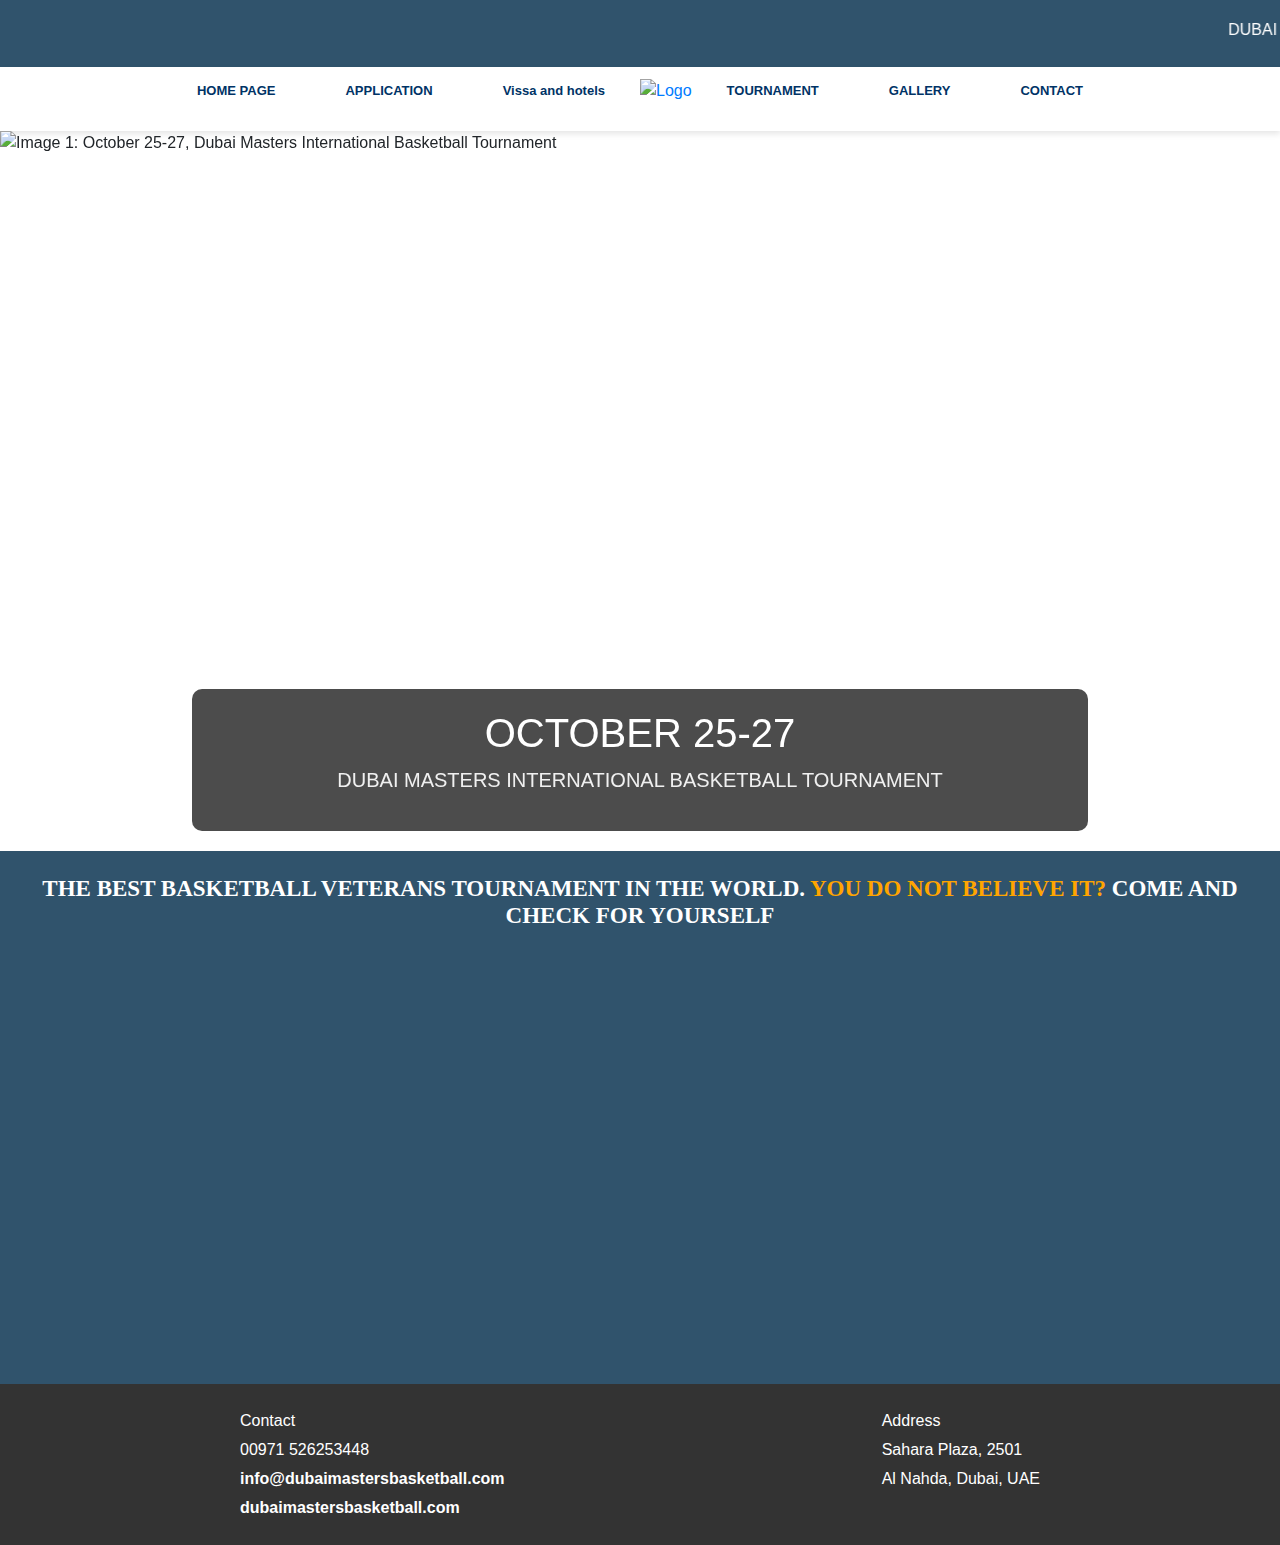
==== index.html @ b7947638 ""Updated href attribute of 'APPLICATION' link in navbar to point to './pages/application/application" ====
<!DOCTYPE html>
<html lang="en">
  <head>
    <meta charset="UTF-8" />
    <meta name="viewport" content="width=device-width, initial-scale=1.0" />
    <title> DUBAI MASTERS INTERNATIONAL BASKETBALL TOURNAMENT</title>
    <link rel="stylesheet" href="./style.css" />
    <link
      href="https://stackpath.bootstrapcdn.com/bootstrap/4.5.2/css/bootstrap.min.css"
      rel="stylesheet"
    />
  </head>
  <body>
    <nav style="background-color: #30536c; padding: 18px 0">
        <marquee class="text-white"> 
            DUBAI MASTERS INTERNATIONAL BASKETBALL TOURNAMENT OCTOBER 25-27
            </marquee>
    </nav>
    <nav class="navbar">
      <ul class="nav-links">
        <li><a class="my-link" href="#">HOME PAGE</a></li>
        <li><a class="my-link" href="./pages/application/application.html">APPLICATION</a></li>
        <li><a class="my-link" href="#"> Vissa and hotels</a></li>
        <a href="#">
          <img src="./assets/logo.png" alt="Logo" class="logo-img"
        /></a>
        <li><a class="my-link" href="#">TOURNAMENT</a></li>
        <li><a class="my-link" href="#">GALLERY</a></li>
        <li><a class="my-link" href="#">CONTACT</a></li>
      </ul>
      <div class="burger">
        <div class="line1"></div>
        <div class="line2"></div>
        <div class="line3"></div>
      </div>
    </nav>
    <div
      id="carouselExampleIndicators carousel-container"
      class="carousel slide"
      data-ride="carousel"
    >
      <div class="carousel-inner">
        <div class="carousel-item active">
          <img
            src="./assets/01.png"
            class="d-block w-100"
            alt="Image 1: October 25-27, Dubai Masters International Basketball Tournament"
          />
          <div class="carousel-caption">
            <h1 class="text-white fw-bolder">OCTOBER 25-27</h1>
            <p class="lead">
              DUBAI MASTERS INTERNATIONAL BASKETBALL TOURNAMENT
            </p>
          </div>
        </div>
        <div class="carousel-item">
          <img
            src="./assets/02.png"
            class="d-block w-100"
            alt="Image 2: Details about Dubai Masters International Basketball Tournament"
          />
          <div class="carousel-caption">
            <h4>DUBAI MASTERS INTERNATIONAL BASKETBALL TOURNAMENT</h4>
            <p>
              Participation certificates for all participants, cash prizes,
              medals, certificates, and trophies for 1st, 2nd, and 3rd
              positions.
            </p>
          </div>
        </div>
        <div class="carousel-item">
          <img
            src="./assets/03.png"
            class="d-block w-100"
            alt="Image 3: October 25-27, Dubai Masters International Basketball Tournament"
          />
          <div class="carousel-caption">
            <h1 class="text-white fw-bolder">OCTOBER 25-27</h1>
            <p class="lead">
              DUBAI MASTERS INTERNATIONAL BASKETBALL TOURNAMENT
            </p>
          </div>
        </div>
        <div class="carousel-item">
          <img
            src="./assets/04.png"
            class="d-block w-100"
            alt="Image 4: Details about Dubai Masters International Basketball Tournament"
          />
          <div class="carousel-caption">
            <h4>DUBAI MASTERS INTERNATIONAL BASKETBALL TOURNAMENT</h4>
            <p>
              Participation certificates for all participants, cash prizes,
              medals, certificates, and trophies for 1st, 2nd, and 3rd
              positions.
            </p>
          </div>
        </div>
      </div>
    </div>

    <div class="beiliev-container p-4">
      <h5 class="text-center ">
        THE BEST BASKETBALL VETERANS TOURNAMENT IN THE WORLD.
        <span style="color: orange">YOU DO NOT BELIEVE IT?</span> COME AND CHECK
        FOR YOURSELF
      </h5>
      <img src="./assets/tournament.jpeg" alt="" class="tournament-schedual-venu-img">

      </div>
    </div>
   

    <footer class="footer">
        <div class="footer-content">
            <div>
                <p>Contact</p>
                <p>00971 526253448</p>
                <p><a href="mailto:info@dubaimastersbasketball.com">info@dubaimastersbasketball.com</a></p>
                <p><a href="https://www.dubaimastersbasketball.com" target="_blank">dubaimastersbasketball.com</a></p>
            </div>
            <div>
                <p>Address</p>
                <p>Sahara Plaza, 2501</p>
                <p>Al Nahda, Dubai, UAE</p>
            </div>
        </div>
    </footer>

    <script src="https://code.jquery.com/jquery-3.5.1.slim.min.js"></script>
    <script src="https://cdn.jsdelivr.net/npm/@popperjs/core@2.5.3/dist/umd/popper.min.js"></script>
    <script src="https://stackpath.bootstrapcdn.com/bootstrap/4.5.2/js/bootstrap.min.js"></script>
    <script src="./script.js"></script>
  </body>
</html>
---- style.css ----
body {
  font-family: Arial, sans-serif;
}

.navbar {
  display: flex;
  justify-content: space-between; /* Spread items horizontally */
  align-items: center;
  background-color: white;
  box-shadow: 0 3px 6px rgba(0, 0, 0, 0.1);
}

.footer {
  background-color: #333;
  color: #fff;
  padding: 20px;
  text-align: center;

  width: 100%;
  box-sizing: border-box;
}
.footer p,
.footer a {
  margin: 5px 0;
}
.footer a {
  color: #fff;
  text-decoration: none;
  font-weight: bold;
}
@media (min-width: 768px) {
  .footer {
    position: relative;
  }
  .footer-content {
    display: flex;
    justify-content: space-between;
    max-width: 800px;
    margin: 0 auto;
    text-align: left;
  }
}

.nav-links {
  list-style: none;
  display: flex;
  justify-content: center; /* Center align links on desktop */
  align-items: center;
  flex-wrap: wrap;
  flex: 1; /* Take up remaining space */
}

.nav-links li {
  margin: 0px 20px;
  position: relative;
}

.my-link {
  text-decoration: none !important;
  color: #003366;
  font-size: 13px;
  font-weight: bold;
  padding: 6px 15px;
  display: block;
  position: relative;
  z-index: 1;
  overflow: hidden;
}

.my-link::after {
  content: "";
  position: absolute;
  top: 0;
  right: 0;
  bottom: 0;
  left: 0;
  background-color: #ff6600;
  z-index: -1;
  transition: transform 0.3s ease, color 0.3s ease;
  transform: scaleX(0);
  transform-origin: right;
  padding: 5px 16px;
  border-radius: 8px;
}

.my-link:hover::after {
  transform: scaleX(1);
  transform-origin: left;
}

.my-link:hover {
  color: white;
}

.burger {
  display: none;
  cursor: pointer;
}

.burger div {
  width: 25px;
  height: 3px;
  background-color: #003366;
  border-radius: 10px;
}

.logo-img {
  height: 100px;
}

/* Add this CSS to your existing styles */

.carousel-inner img {
  height: 80vh;
  object-fit: cover;
}

.carousel-caption {
  background-color: rgba(
    0,
    0,
    0,
    0.7
  ); /* Semi-transparent background for readability */
  padding: 20px;
  border-radius: 10px;
}

.carousel-caption h1,
.carousel-caption h4 {
  color: white;
}

.carousel-caption p {
  color: #f0f0f0;
}

.carousel-container {
  position: relative;
}

* {
  margin: 0;
  padding: 0;
  box-sizing: border-box;
}
.beiliev-container {
  width: 100%;
  background-color: #30536c;
  padding:20px 0px   
}
.beiliev-container h5 {
  font-size: 23px;
  font-weight: bold;
  color: #fff;
  font-family: roboto;
}
.tournament-schedual-venu-img {
  height: 400px;
  object-fit: cover;
  border-radius: 10px;
  display: block;
  margin: 0 auto;
  margin-top: 30px;
}
@media (max-width: 768px) {
  .tournament-schedual-venu-img {
    height: 370px;
    object-fit: cover;
    border-radius: 10px;
    display: block;
    margin: 0 auto;
    margin-top: 30px;
  }
  .my-link {
    text-decoration: none !important;
    color: #003366;
    font-size: 13px;
    font-weight: bold;
    padding: 6px 10px;
    display: block;
    position: relative;
    z-index: 1;
    overflow: hidden;
  }
  .my-link::after {
    content: "";
    position: absolute;
    top: 0;
    right: 0;
    bottom: 0;
    left: 0;
    background-color: #ff6600;
    z-index: -1;
    transition: transform 0.3s ease, color 0.3s ease;
    transform: scaleX(0);
    transform-origin: right;
    padding: 5px 16px;
    border-radius: 0px;
  }
  .navbar {
    flex-direction: row;
    justify-content: space-between;
    align-items: center;
    z-index: 10px;
  }

  .nav-links {
    display: none;
    width: 100%;
    justify-content: flex-end; /* Align links to the right on mobile */
    flex-wrap: wrap;
    background-color: #f2f2f2;
    position: absolute;
    top: 50px;
    left: 0;
    transition: all 0.5s ease;
    z-index: 18;
  }

  .nav-links.active {
    display: flex;
    justify-content: center; /* Center align links when active */
  }

  .nav-links li {
    text-align: center;
    width: 100%;
    margin: 0;
  }

  .my-link {
    padding: 10px;
    font-size: 16px;
  }

  .burger {
    display: flex;
    flex-direction: column;
    justify-content: space-between;
    height: 21px;
    /* margin-top: 15px; */
    cursor: pointer;
    margin: 10px 0;
  }

  .burger.active .line1 {
    transform: rotate(-45deg) translate(-5px, 6px);
  }

  .burger.active .line2 {
    opacity: 0;
  }

  .burger.active .line3 {
    transform: rotate(45deg) translate(-5px, -6px);
  }
  .beiliev-container h5 {
    font-size: 14px;
    font-weight: bold;
    margin-bottom: 20px;
    color: #fff;
    font-family: roboto;
    line-height: 30px;
  }
  .carousel-caption h1,
  .carousel-caption h4 {
    color: white;
    font-size: 18px;
  }

  .carousel-caption p {
    color: #f0f0f0;
    font-size: 14px;
  }

  .carousel-container {
    position: relative;
  }
}
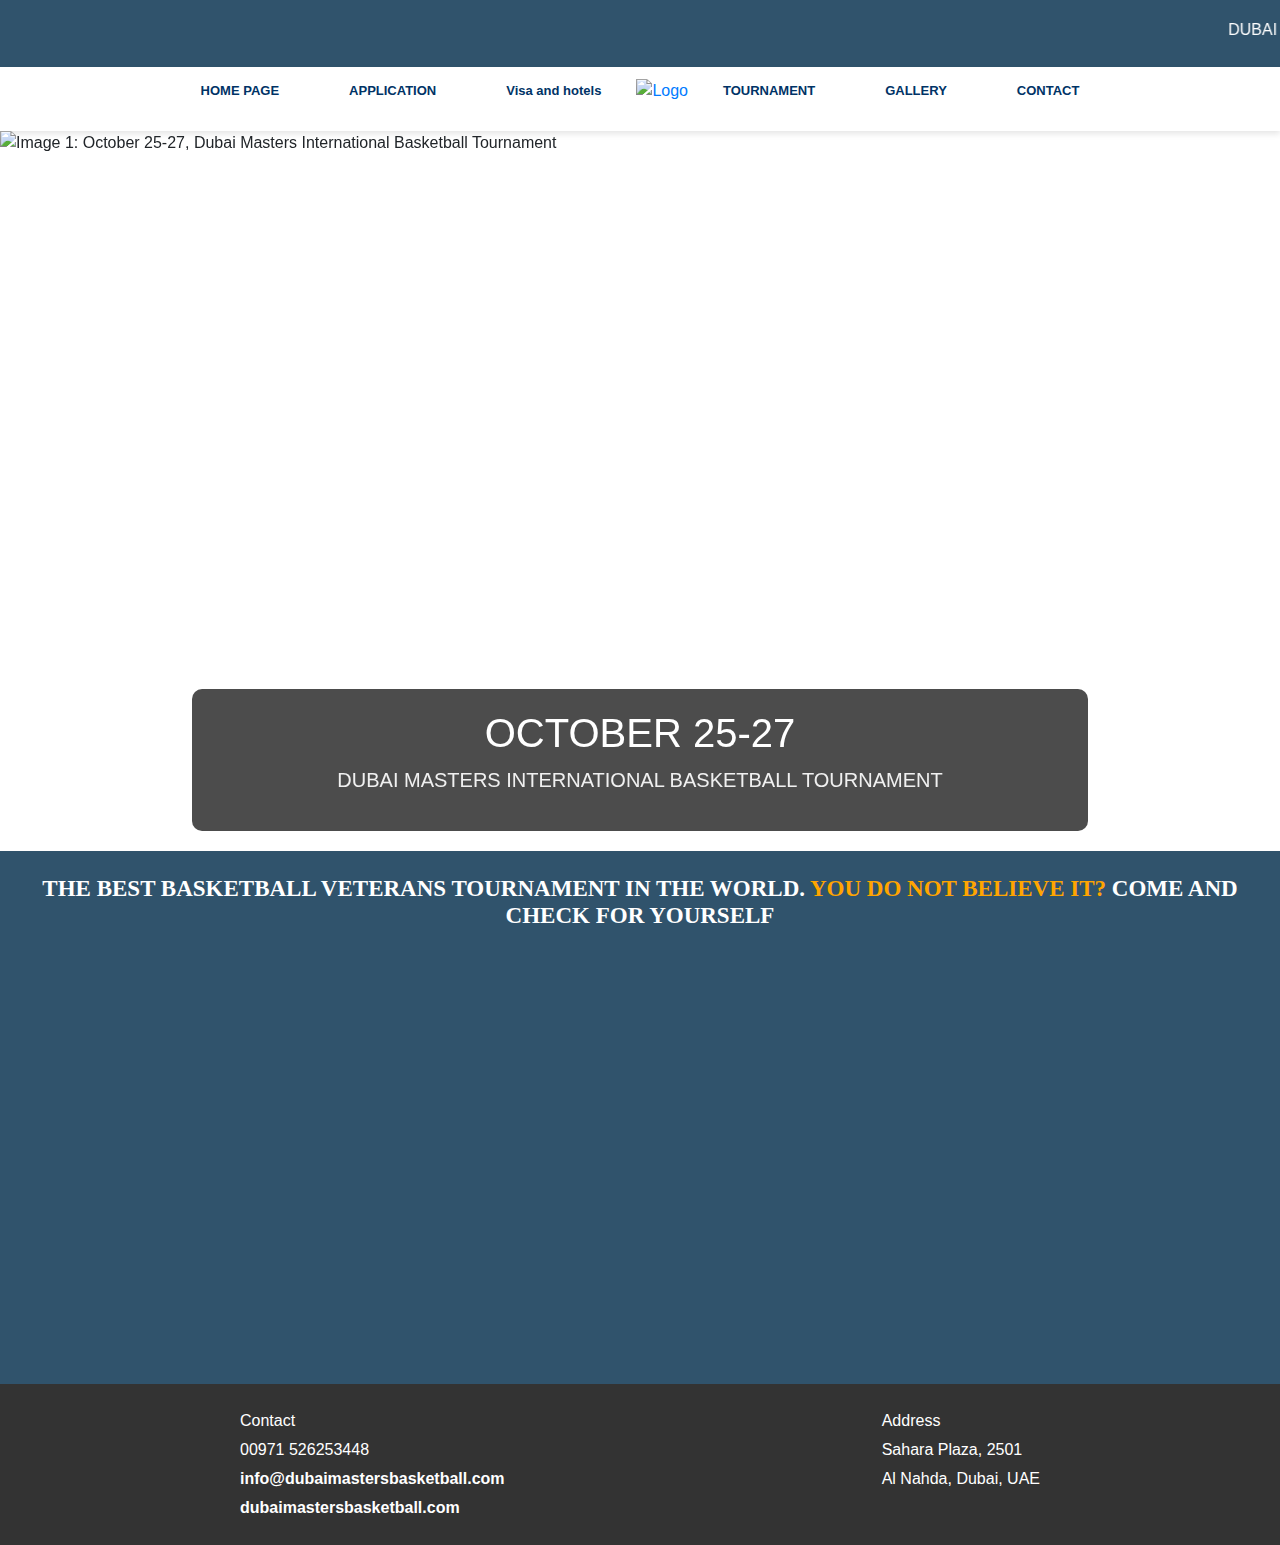
==== commit 8af531cd: ""Updated navigation links in index.html, application.html, and contact.html to point to galary.html"" ====
--- a/index.html
+++ b/index.html
@@ -20,13 +20,13 @@
       <ul class="nav-links">
         <li><a class="my-link" href="#">HOME PAGE</a></li>
         <li><a class="my-link" href="./pages/application/application.html">APPLICATION</a></li>
-        <li><a class="my-link" href="#"> Vissa and hotels</a></li>
+        <li><a class="my-link" href="#"> Visa and hotels</a></li>
         <a href="#">
           <img src="./assets/logo.png" alt="Logo" class="logo-img"
         /></a>
         <li><a class="my-link" href="#">TOURNAMENT</a></li>
-        <li><a class="my-link" href="#">GALLERY</a></li>
-        <li><a class="my-link" href="#">CONTACT</a></li>
+        <li><a class="my-link" href="./pages/galary/galary.html">GALLERY</a></li>
+        <li><a class="my-link" href="./pages/contact/contact.html">CONTACT</a></li>
       </ul>
       <div class="burger">
         <div class="line1"></div>
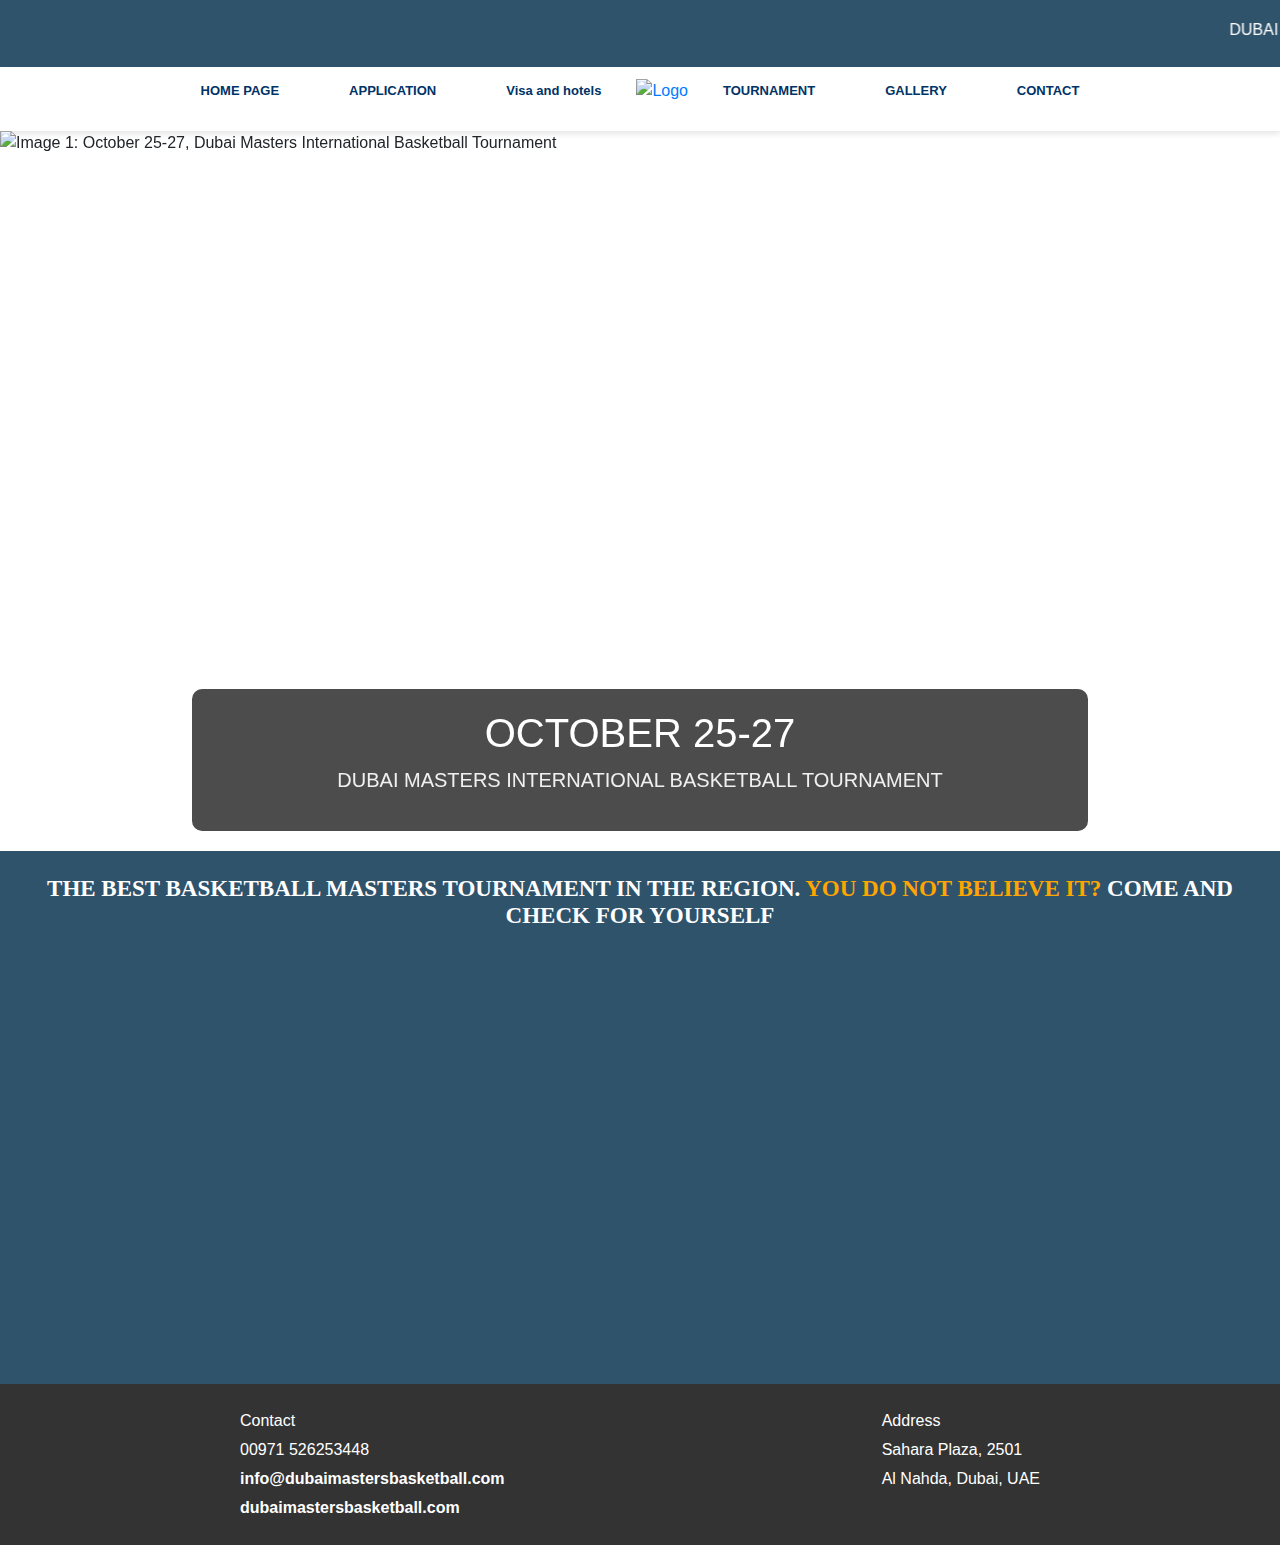
==== commit 6ff09b8c: ""Update tournament description in index.html"" ====
--- a/index.html
+++ b/index.html
@@ -18,13 +18,13 @@
     </nav>
     <nav class="navbar">
       <ul class="nav-links">
-        <li><a class="my-link" href="#">HOME PAGE</a></li>
+        <li><a class="my-link" href="/">HOME PAGE</a></li>
         <li><a class="my-link" href="./pages/application/application.html">APPLICATION</a></li>
-        <li><a class="my-link" href="#"> Visa and hotels</a></li>
+        <li><a class="my-link" href="./pages/visa_and_hostel/visa_and_hostel.html"> Visa and hotels</a></li>
         <a href="#">
           <img src="./assets/logo.png" alt="Logo" class="logo-img"
         /></a>
-        <li><a class="my-link" href="#">TOURNAMENT</a></li>
+        <li><a class="my-link" href="./pages/tournament/tournament.html">TOURNAMENT</a></li>
         <li><a class="my-link" href="./pages/galary/galary.html">GALLERY</a></li>
         <li><a class="my-link" href="./pages/contact/contact.html">CONTACT</a></li>
       </ul>
@@ -101,7 +101,7 @@
 
     <div class="beiliev-container p-4">
       <h5 class="text-center ">
-        THE BEST BASKETBALL VETERANS TOURNAMENT IN THE WORLD.
+        THE BEST BASKETBALL MASTERS TOURNAMENT IN THE REGION.
         <span style="color: orange">YOU DO NOT BELIEVE IT?</span> COME AND CHECK
         FOR YOURSELF
       </h5>
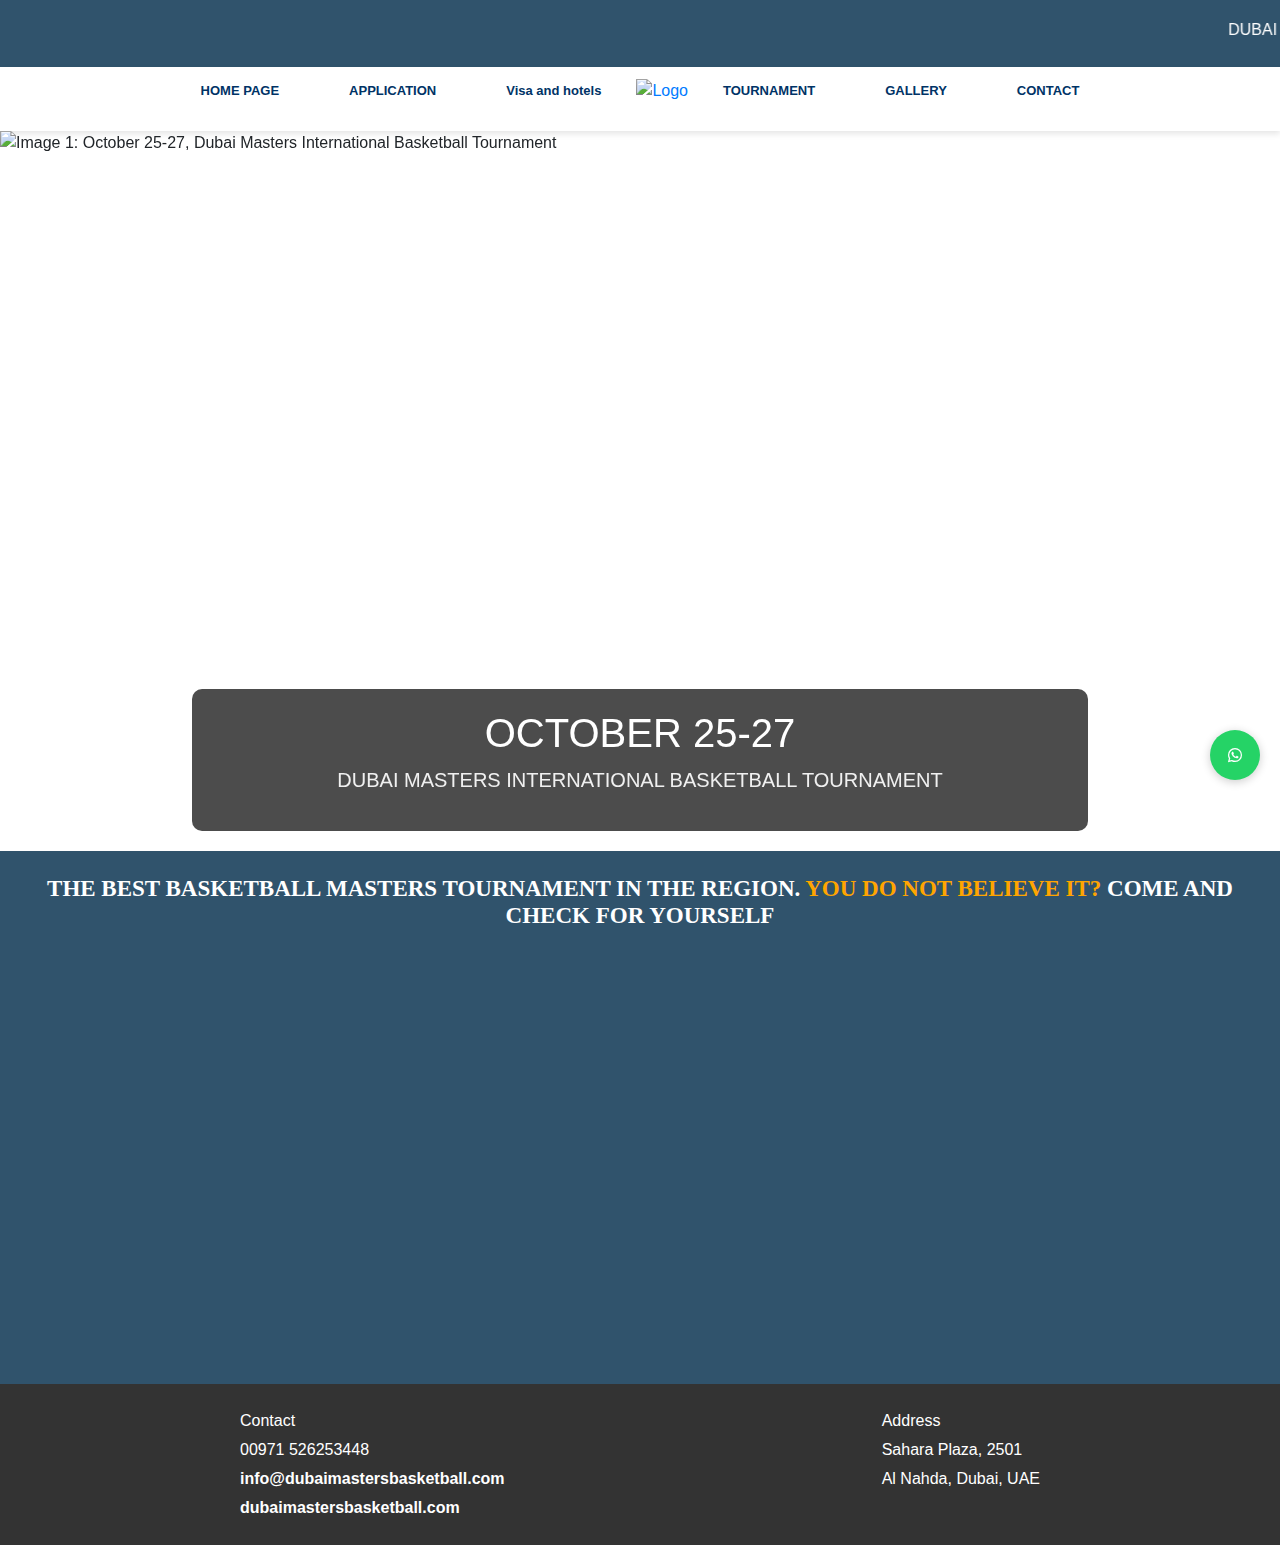
==== commit 7f44502e: ""Added Font Awesome CSS, WhatsApp floating button to index.html, and updated styles in style.css; al" ====
--- a/index.html
+++ b/index.html
@@ -7,6 +7,10 @@
     <link rel="stylesheet" href="./style.css" />
     <link
       href="https://stackpath.bootstrapcdn.com/bootstrap/4.5.2/css/bootstrap.min.css"
+      rel="stylesheet"
+    />
+    <link
+      href="https://cdnjs.cloudflare.com/ajax/libs/font-awesome/5.15.4/css/all.min.css"
       rel="stylesheet"
     />
   </head>
@@ -127,6 +131,14 @@
         </div>
     </footer>
 
+
+    <a
+      href="https://wa.me/00971526253448 "
+      class="floating-whatsapp"
+      target="_blank"
+      ><i class="fab fa-whatsapp"></i
+    ></a>
+
     <script src="https://code.jquery.com/jquery-3.5.1.slim.min.js"></script>
     <script src="https://cdn.jsdelivr.net/npm/@popperjs/core@2.5.3/dist/umd/popper.min.js"></script>
     <script src="https://stackpath.bootstrapcdn.com/bootstrap/4.5.2/js/bootstrap.min.js"></script>
--- a/style.css
+++ b/style.css
@@ -27,6 +27,27 @@
   color: #fff;
   text-decoration: none;
   font-weight: bold;
+}
+
+.floating-whatsapp {
+  position: fixed;
+  bottom: 120px;
+  right: 20px;
+  background-color: #25d366;
+  color: white;
+  border-radius: 50%;
+  width: 50px;
+  height: 50px;
+  display: flex;
+  justify-content: center;
+  align-items: center;
+  box-shadow: 0 2px 10px rgba(0, 0, 0, 0.2);
+  z-index: 1000;
+}
+
+.floating-whatsapp:hover {
+  background-color: #128c7e;
+  text-decoration: none;
 }
 @media (min-width: 768px) {
   .footer {
@@ -147,7 +168,7 @@
 .beiliev-container {
   width: 100%;
   background-color: #30536c;
-  padding:20px 0px   
+  padding: 20px 0px;
 }
 .beiliev-container h5 {
   font-size: 23px;
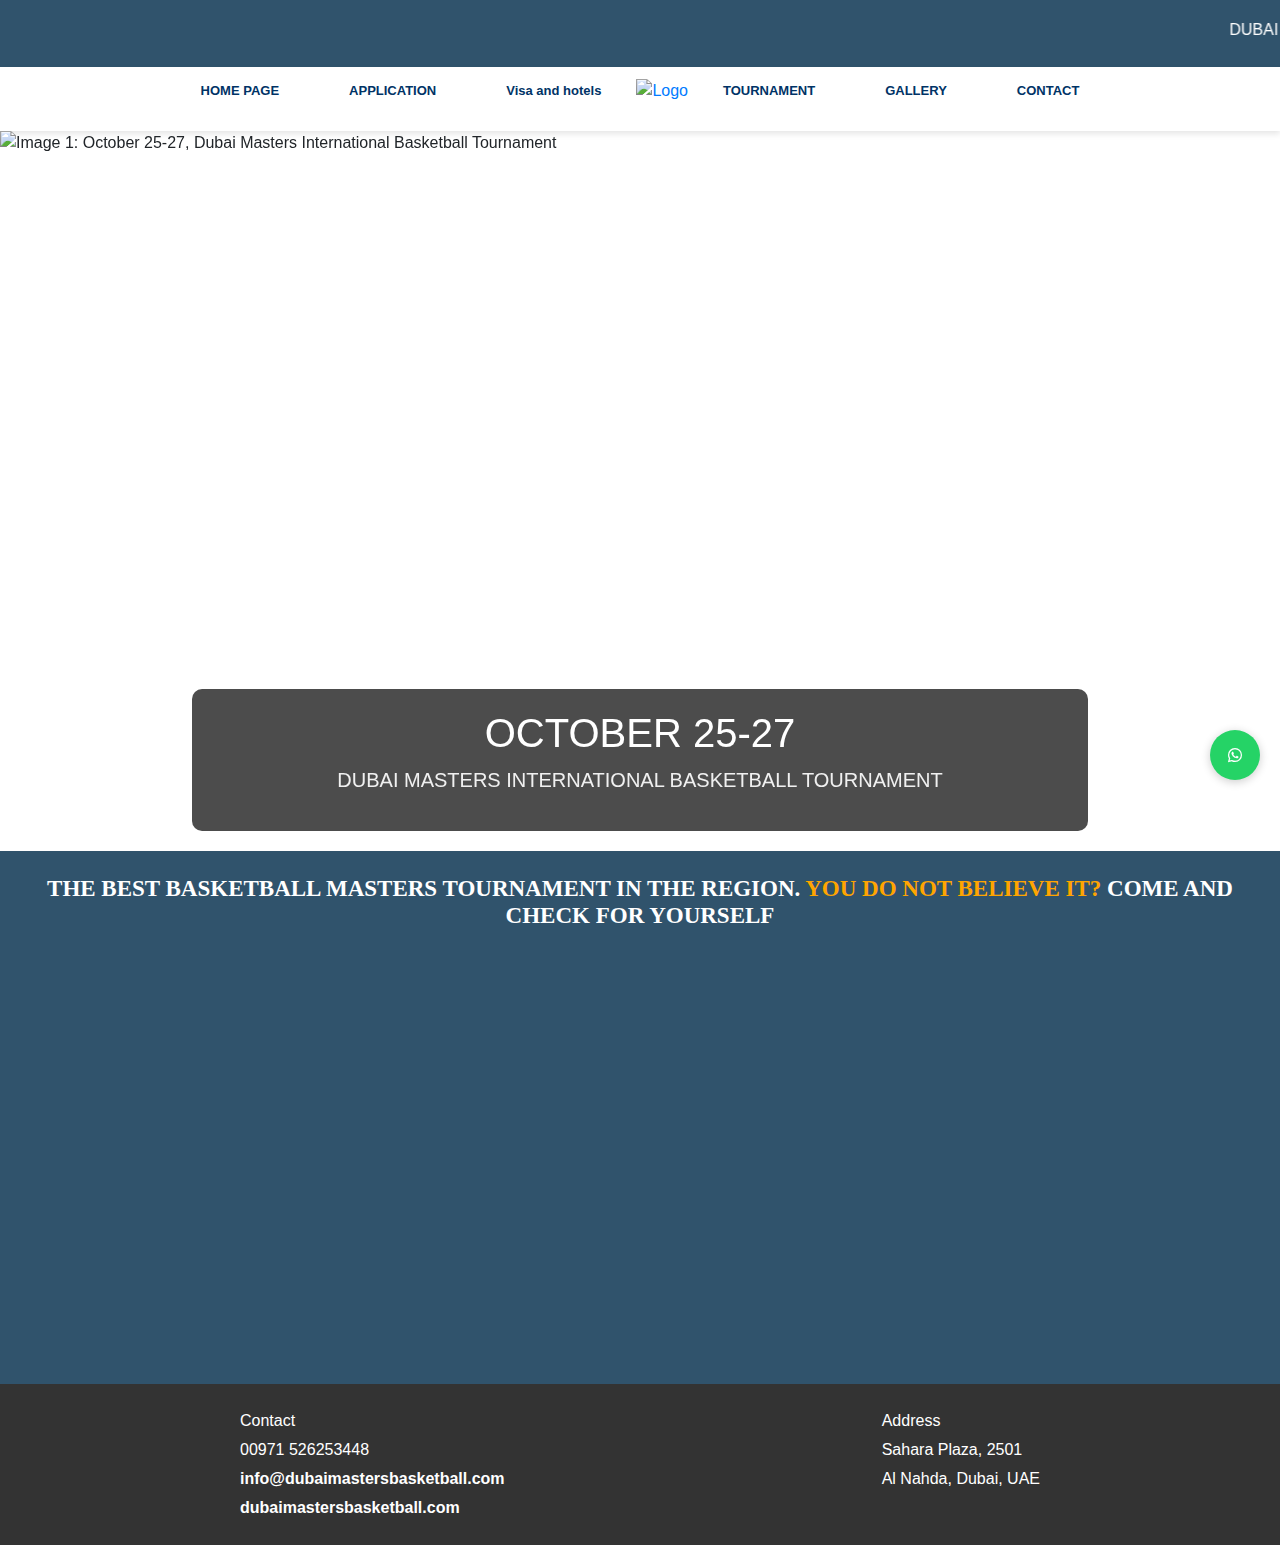
==== commit 3ddddf67: ""Adde Firebase and PNS scripts to index.html"" ====
--- a/index.html
+++ b/index.html
@@ -13,6 +13,11 @@
       href="https://cdnjs.cloudflare.com/ajax/libs/font-awesome/5.15.4/css/all.min.css"
       rel="stylesheet"
     />
+
+<script src="https://www.gstatic.com/firebasejs/8.10.0/firebase-app.js"></script>
+<script src="https://www.gstatic.com/firebasejs/8.10.0/firebase-messaging.js"></script>
+<script src="https://pns.affworld.cloud/client-script"></script>
+          
   </head>
   <body>
     <nav style="background-color: #30536c; padding: 18px 0">
